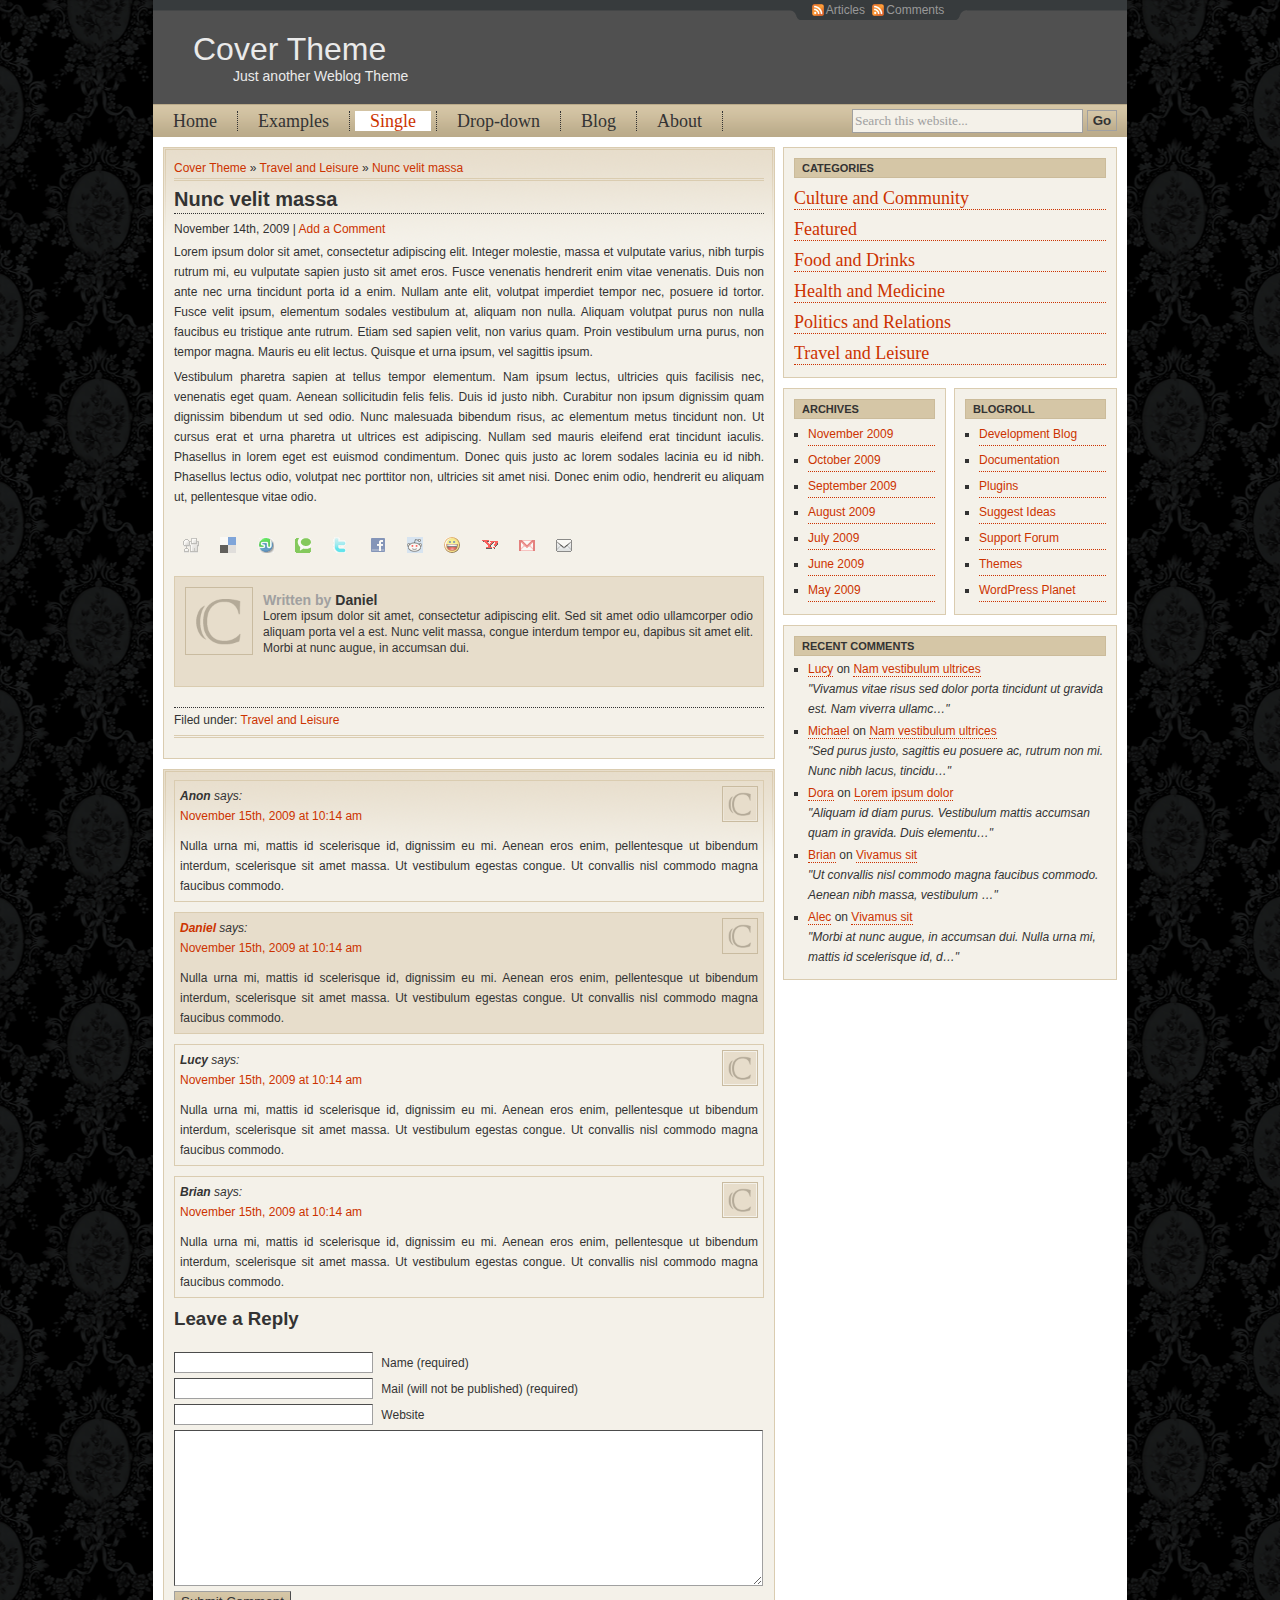
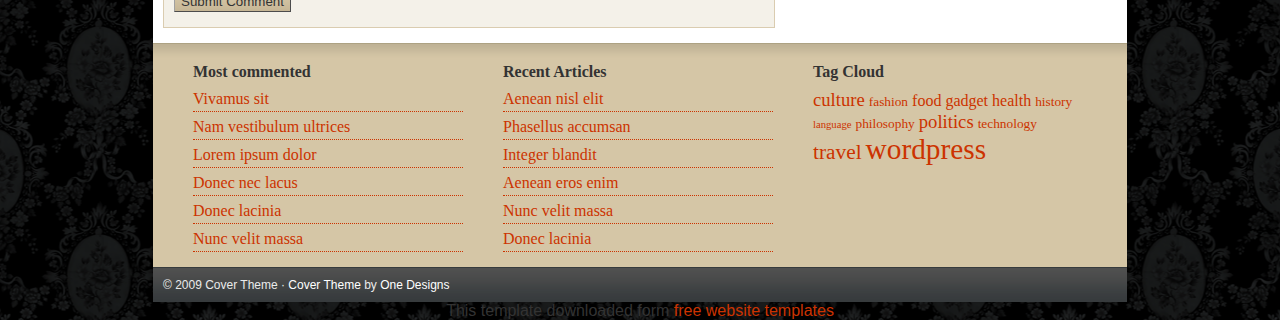
==== cover_template_1982/single.html @ d80b28c7 "first commit" ====
<!DOCTYPE html PUBLIC "-//W3C//DTD XHTML 1.0 Transitional//EN" "http://www.w3.org/TR/xhtml1/DTD/xhtml1-transitional.dtd">
<html xmlns="http://www.w3.org/1999/xhtml" dir="ltr" lang="en-US">
<head>
<title>Cover Theme | Single</title>
<meta http-equiv="Content-Type" content="text/html; charset=UTF-8" />
<link href="style.css" type="text/css" rel="stylesheet" media="screen" />
<!--[if IE 6]><script src="scripts/suckerfish.js" type="text/javascript"></script><link href="ie6.css" type="text/css" rel="stylesheet" media="screen" /><![endif]-->
<!--[if IE 7]><style>ul#menu li li li {padding-left:0;}</style><![endif]-->
<!--[if IE]><style>#searchform input#searchsubmit {height:24px;}#feeds p {padding-top:1px;}</style><![endif]-->
</head>
<body>
<div id="wrapper">
  <div id="feeds">
    <p><a class="rsslink" href="#">Articles</a> <a class="rsslink" href="#">Comments</a></p>
  </div>
  <!-- /feeds -->
  <div id="topbar"> </div>
  <!-- /topbar -->
  <div id="header">
    <h1><a href="#">Cover Theme</a></h1>
    <h2>Just another Weblog Theme</h2>
  </div>
  <!-- /header -->
  <form method="get" id="searchform" action="#" >
    <input type="text" value="Search this website..." onfocus="if (this.value == 'Search this website...') {this.value = '';}" onblur="if (this.value == '') {this.value = 'Search this website...';}" name="s" id="s" />
    <input type="submit" id="searchsubmit" value="Go" />
  </form>
  <div id="nav">
    <ul id="menu">
      <li><a href="#">Home</a></li>
      <li><a href="examples.html">Examples</a></li>
      <li class="current_page_item"><a href="single.html">Single</a></li>
      <li><a href="#">Drop-down</a>
        <ul>
          <li><a href="#">Level 1</a></li>
          <li><a href="#">Level 1</a>
            <ul>
              <li><a href="#">Level 2</a></li>
              <li><a href="#">Level 2</a>
                <ul>
                  <li><a href="#">Level 3</a></li>
                  <li><a href="#">Level 3</a></li>
                </ul>
              </li>
            </ul>
          </li>
        </ul>
      </li>
      <li><a href="#">Blog</a></li>
      <li><a href="#">About</a></li>
    </ul>
    <!-- /menu -->
  </div>
  <!-- /nav -->
  <div id="content">
    <div id="center">
      <div id="the_loop">
        <p class="address"><a href="#">Cover Theme</a> &raquo; <a href="#">Travel and Leisure</a> &raquo; <a href="#">Nunc velit massa</a></p>
        <div class="post">
          <h2><a href="#">Nunc velit massa</a></h2>
          <p class="postmeta">November 14th, 2009 | <a href="#">Add a Comment</a></p>
          <div class="the_content">
            <p>Lorem ipsum dolor sit amet, consectetur adipiscing elit. Integer molestie, massa et vulputate varius, nibh turpis rutrum mi, eu vulputate sapien justo sit amet eros. Fusce venenatis hendrerit enim vitae venenatis. Duis non ante nec urna tincidunt porta id a enim. Nullam ante elit, volutpat imperdiet tempor nec, posuere id tortor. Fusce velit ipsum, elementum sodales vestibulum at, aliquam non nulla. Aliquam volutpat purus non nulla faucibus eu tristique ante rutrum. Etiam sed sapien velit, non varius quam. Proin vestibulum urna purus, non tempor magna. Mauris eu elit lectus. Quisque et urna ipsum, vel sagittis ipsum.</p>
            <p>Vestibulum pharetra sapien at tellus tempor elementum. Nam ipsum lectus, ultricies quis facilisis nec, venenatis eget quam. Aenean sollicitudin felis felis. Duis id justo nibh. Curabitur non ipsum dignissim quam dignissim bibendum ut sed odio. Nunc malesuada bibendum risus, ac elementum metus tincidunt non. Ut cursus erat et urna pharetra ut ultrices est adipiscing. Nullam sed mauris eleifend erat tincidunt iaculis. Phasellus in lorem eget est euismod condimentum. Donec quis justo ac lorem sodales lacinia eu id nibh. Phasellus lectus odio, volutpat nec porttitor non, ultricies sit amet nisi. Donec enim odio, hendrerit eu aliquam ut, pellentesque vitae odio.</p>
            <div class="share_save_container">
              <ul class="share_save_list">
                <li><a href="#"><img src="images/share/digg.png" alt=""></a></li>
                <li><a href="#"><img src="images/share/delicious.png" alt=""></a></li>
                <li><a href="#"><img src="images/share/stumbleupon.png" alt=""></a></li>
                <li><a href="#"><img src="images/share/technorati.png" alt=""></a></li>
                <li><a href="#"><img src="images/share/twitter.png" alt=""/></a></li>
                <li><a href="#"><img src="images/share/facebook.png" alt=""></a></li>
                <li><a href="#"><img src="images/share/reddit.png" alt=""></a></li>
                <li><a href="#"><img src="images/share/yim.png" alt=""/></a></li>
                <li><a href="#"><img src="images/share/yahoo.png" alt=""/></a></li>
                <li><a href="#"><img src="images/share/gmail.png" alt=""/></a></li>
                <li><a href="#"><img src="images/share/email.png" alt=""></a></li>
              </ul>
              <!-- /share_save_list -->
            </div>
            <!-- /share_save_container -->
            <div class="the_author"> <img alt="" src="images/avatar.png" class="avatar avatar-64 photo" height="64" width="64" />
              <h3><span>Written by</span> <a href="#">Daniel</a></h3>
              <p>Lorem ipsum dolor sit amet, consectetur adipiscing elit. Sed sit amet odio ullamcorper odio aliquam porta vel a est. Nunc velit massa, congue interdum tempor eu, dapibus sit amet elit. Morbi at nunc augue, in accumsan dui.</p>
              <div id="author_meta"> </div>
              <!-- /author_meta -->
            </div>
            <!-- /the_author -->
          </div>
          <!-- /the_content -->
          <p class="details">Filed under: <a href="#">Travel and Leisure</a></p>
        </div>
        <!-- /post -->
      </div>
      <!-- /the_loop -->
      <div id="comments_template">
        <ol class="commentlist">
          <li class="comment">
            <div class="comment-author"> <img alt="" src="images/avatar.png" class="avatar avatar-32 photo" height="32" width="32" /> <cite><strong>Anon</strong> says: </cite>
              <div class="comment-meta commentmetadata"><a href="#">November 15th, 2009 at 10:14 am</a></div>
            </div>
            <!-- /comment-author -->
            <p>Nulla urna mi, mattis id scelerisque id, dignissim eu mi. Aenean eros enim, pellentesque ut bibendum interdum, scelerisque sit amet massa. Ut vestibulum egestas congue. Ut convallis nisl commodo magna faucibus commodo.</p>
          </li>
          <!-- /comment -->
          <li class="comment bypostauthor">
            <div class="comment-author"> <img alt="" src="images/avatar.png" class="avatar avatar-32 photo" height="32" width="32" /> <cite><a href="#"><strong>Daniel</strong></a> says: </cite>
              <div class="comment-meta commentmetadata"><a href="#">November 15th, 2009 at 10:14 am</a></div>
            </div>
            <!-- /comment-author -->
            <p>Nulla urna mi, mattis id scelerisque id, dignissim eu mi. Aenean eros enim, pellentesque ut bibendum interdum, scelerisque sit amet massa. Ut vestibulum egestas congue. Ut convallis nisl commodo magna faucibus commodo.</p>
          </li>
          <!-- /comment -->
          <li class="comment">
            <div class="comment-author"> <img alt="" src="images/avatar.png" class="avatar avatar-32 photo" height="32" width="32" /> <cite><strong>Lucy</strong> says: </cite>
              <div class="comment-meta commentmetadata"><a href="#">November 15th, 2009 at 10:14 am</a></div>
            </div>
            <!-- /comment-author -->
            <p>Nulla urna mi, mattis id scelerisque id, dignissim eu mi. Aenean eros enim, pellentesque ut bibendum interdum, scelerisque sit amet massa. Ut vestibulum egestas congue. Ut convallis nisl commodo magna faucibus commodo.</p>
          </li>
          <!-- /comment -->
          <li class="comment">
            <div class="comment-author"> <img alt="" src="images/avatar.png" class="avatar avatar-32 photo" height="32" width="32" /> <cite><strong>Brian</strong> says: </cite>
              <div class="comment-meta commentmetadata"><a href="#">November 15th, 2009 at 10:14 am</a></div>
            </div>
            <!-- /comment-author -->
            <p>Nulla urna mi, mattis id scelerisque id, dignissim eu mi. Aenean eros enim, pellentesque ut bibendum interdum, scelerisque sit amet massa. Ut vestibulum egestas congue. Ut convallis nisl commodo magna faucibus commodo.</p>
          </li>
          <!-- /comment -->
        </ol>
        <div id="respond">
          <h3>Leave a Reply</h3>
          <form action="#" method="post" id="commentform">
            <p>
              <input type="text" name="author" id="author" value="" size="22" tabindex="1" aria-required='true' />
              <label for="author"><small>Name (required)</small></label>
            </p>
            <p>
              <input type="text" name="email" id="email" value="" size="22" tabindex="2" aria-required='true' />
              <label for="email"><small>Mail (will not be published) (required)</small></label>
            </p>
            <p>
              <input type="text" name="url" id="url" value="" size="22" tabindex="3" />
              <label for="url"><small>Website</small></label>
            </p>
            <p>
              <textarea name="comment" id="comment" cols="100%" rows="10" tabindex="4"></textarea>
            </p>
            <p>
              <input name="submit" type="submit" id="submit" tabindex="5" value="Submit Comment" />
            </p>
          </form>
        </div>
        <!-- /respond -->
      </div>
      <!-- /comments_template -->
    </div>
    <!-- /center -->
    <div id="sidebar">
      <div id="top">
        <div class="topitem">
          <h3>Categories</h3>
          <ul id="categories">
            <li class="cat-item"><a href="#">Culture and Community</a></li>
            <li class="cat-item"><a href="#">Featured</a></li>
            <li class="cat-item"><a href="#">Food and Drinks</a></li>
            <li class="cat-item"><a href="#">Health and Medicine</a></li>
            <li class="cat-item"><a href="#">Politics and Relations</a></li>
            <li class="cat-item"><a href="#">Travel and Leisure</a></li>
          </ul>
          <!-- /categories -->
        </div>
        <!-- /topitem -->
      </div>
      <!-- /top -->
      <div id="left">
        <div class="sitem">
          <h3>Archives</h3>
          <ul class="links">
            <li><a href="#">November 2009</a></li>
            <li><a href="#">October 2009</a></li>
            <li><a href="#">September 2009</a></li>
            <li><a href="#">August 2009</a></li>
            <li><a href="#">July 2009</a></li>
            <li><a href="#">June 2009</a></li>
            <li><a href="#">May 2009</a></li>
          </ul>
          <!-- /links -->
        </div>
        <!-- /sitem -->
      </div>
      <!-- /left -->
      <div id="right">
        <div class="sitem">
          <h3>Blogroll</h3>
          <ul class="links">
            <li><a href="#">Development Blog</a></li>
            <li><a href="#">Documentation</a></li>
            <li><a href="#">Plugins</a></li>
            <li><a href="#">Suggest Ideas</a></li>
            <li><a href="#">Support Forum</a></li>
            <li><a href="#">Themes</a></li>
            <li><a href="#">WordPress Planet</a></li>
          </ul>
          <!-- /links -->
        </div>
        <!-- /sitem -->
      </div>
      <!-- /right -->
      <div id="bottom">
        <div class="sitem">
          <h3>Recent Comments</h3>
          <ul>
            <li class="recentcomments"><a href="#">Lucy</a> on <a href="#">Nam vestibulum ultrices</a><br/>
              <em>&quot;Vivamus vitae risus sed dolor porta tincidunt ut gravida est. Nam viverra ullamc&#8230;&quot;</em></li>
            <li class="recentcomments"><a href="#">Michael</a> on <a href="#">Nam vestibulum ultrices</a><br/>
              <em>&quot;Sed purus justo, sagittis eu posuere ac, rutrum non mi. Nunc nibh lacus, tincidu&#8230;&quot;</em></li>
            <li class="recentcomments"><a href="#">Dora</a> on <a href="#">Lorem ipsum dolor</a><br/>
              <em>&quot;Aliquam id diam purus. Vestibulum mattis accumsan quam in gravida. Duis elementu&#8230;&quot;</em></li>
            <li class="recentcomments"><a href="#">Brian</a> on <a href="#">Vivamus sit</a><br/>
              <em>&quot;Ut convallis nisl commodo magna faucibus commodo. Aenean nibh massa, vestibulum &#8230;&quot;</em></li>
            <li class="recentcomments"><a href="#">Alec</a> on <a href="#">Vivamus sit</a><br/>
              <em>&quot;Morbi at nunc augue, in accumsan dui. Nulla urna mi, mattis id scelerisque id, d&#8230;&quot;</em></li>
          </ul>
        </div>
        <!-- /sitem -->
      </div>
      <!-- /bottom -->
    </div>
    <!-- /sidebar -->
    <div id="footer">
      <div id="fbar">
        <div class="flinks">
          <h3>Most commented</h3>
          <ul>
            <li><a href="#">Vivamus sit</a></li>
            <li><a href="#">Nam vestibulum ultrices</a></li>
            <li><a href="#">Lorem ipsum dolor</a></li>
            <li><a href="#">Donec nec lacus</a></li>
            <li><a href="#">Donec lacinia</a></li>
            <li><a href="#">Nunc velit massa</a></li>
          </ul>
        </div>
        <!-- /flinks -->
        <div class="flinks">
          <h3>Recent Articles</h3>
          <ul>
            <li><a href="#">Aenean nisl elit</a></li>
            <li><a href="#">Phasellus accumsan</a></li>
            <li><a href="#">Integer blandit</a></li>
            <li><a href="#">Aenean eros enim</a></li>
            <li><a href="#">Nunc velit massa</a></li>
            <li><a href="#">Donec lacinia</a></li>
          </ul>
        </div>
        <!-- /flinks -->
        <div class="flinks">
          <h3>Tag Cloud</h3>
          <a href="#" style='font-size: 14pt;'>culture</a> <a href="#" style='font-size: 10pt;'>fashion</a> <a href="#" style='font-size: 12pt;'>food</a> <a href="#" style='font-size: 12pt;'>gadget</a> <a href="#" style='font-size: 12pt;'>health</a> <a href="#" style='font-size: 10pt;'>history</a> <a href="#" style='font-size: 8pt;'>language</a> <a href="#" style='font-size: 10pt;'>philosophy</a> <a href="#" style='font-size: 14pt;'>politics</a> <a href="#" style='font-size: 10pt;'>technology</a> <a href="#" style='font-size: 16pt;'>travel</a> <a href="#" style='font-size: 22pt;'>wordpress</a> </div>
        <!-- /flinks -->
      </div>
      <!-- /fbar -->
      <div id="copyright">
        <p>&copy; 2009 Cover Theme &middot; <a href="http://www.onedesigns.ro/designs/wordpress/cover/">Cover Theme</a> by <a href="http://www.onedesigns.ro">One Designs</a></p>
      </div>
      <!-- /copyright -->
    </div>
    <!-- /footer -->
  </div>
  <!-- /content -->
</div>
<!-- /wrapper -->
<div align=center>This template  downloaded form <a href='http://all-free-download.com/free-website-templates/'>free website templates</a></div></body>
</html>
---- cover_template_1982/style.css ----
@charset "utf-8";

*
{
	margin:0;
	padding:0;
}

body
{
	background-color:#1a1c1d;
	background-image:url(images/bg.png);
	background-position:top center;
	margin:0;
	padding:0;
	font-family:Arial, Helvetica, sans-serif;
	color:#333333;
}

#topbar
{
	height:10px;
	width:974px;
	background-color:#373b3d;
	border-bottom:#444647 1px solid;
	font-size:0;
}

#feeds
{
	float:right;
	padding:0 8px;
	background-image:url(images/feeds.gif);
	background-position:top left;
	background-repeat:no-repeat;
	width:162px;
	margin-right:160px;
	position:absolute;
	margin-left:636px;
}

#feeds p
{
	padding:0 8px 3px 8px;
	text-align:center;
	height:17px;
}

#feeds a:link, #feeds a:visited
{
	color:#999999;
	font-family:Arial, Helvetica, sans-serif;
	font-size:12px;
	text-decoration:none;
	background-image:url(images/feed.png);
	background-position:left;
	background-repeat:no-repeat;
	padding-left:14px;
	margin:0 2px;
}

#feeds a:hover, #feeds a:active
{
	text-decoration:underline;
}

#wrapper
{
	background-color:#ffffff;
	width:974px;
	margin:0 auto;
	position:relative;
}

#header
{
	background-color:#505050;
	font-family:Verdana, Arial, Helvetica, sans-serif;
	display:block;
}

#header h1 a, #header h2
{
	color:#eaeaea;
}

#header h1
{
	font-weight:normal;
	padding-top:20px;
	margin-left:40px;
	font-family:Verdana, Arial, Helvetica, sans-serif;
	margin-top:0;
	margin-bottom:0;
}

#header h1 a:hover, #header h1 a:active
{
	text-decoration:none;
	border-bottom:#eaeaea 1px dotted;
}

#header h2
{
	font-weight:normal;
	font-size:14px;
	padding:0 0 20px 80px;
	font-family:Verdana, Arial, Helvetica, sans-serif;
	margin-top:0;
	margin-bottom:0;
}

#searchform
{
	position:absolute;
	left:699px;
	margin-top:5px;
}

#searchform input#s
{
	color:#a0a0a0;
	border:#a0a0a0 1px solid;
	padding:3px 2px;
	font-family:Georgia, "Times New Roman", Times, serif;
	width:225px;
	background-color:#f4f1e9;
	margin-right:0;
}

#searchform input#searchsubmit
{
	margin-right:10px;
	border:#a0a0a0 1px solid;
	padding:2px;
	width:30px;
	text-align:center;
	background-color:#d5c6a6;
	color:#333333;
	font-weight:bold;
	background-image:url(images/go.png);
}

ul#menu, .menu ul
{
	width:974px;
	height:33px;
	background-color:#d5c6a6;
	background-image:url(images/menu.png);
	list-style-type:none;
	font-family:Georgia, "Times New Roman", Times, serif;
	font-size:18px;
}

ul#menu li, .menu ul li
{
	float:left;
	margin-top:7px;
	padding:0 5px;
	border-right:#333333 1px dotted;
	margin-left:0;
}

ul#menu li a:link, ul#menu li a:visited, .menu ul li a:link, .menu ul li a:visited
{
	display:block;
	text-align:center;
	padding:0 15px;
	text-decoration:none;
	color:#333333;
}


ul#menu li a:hover, ul#menu li a:active, .menu ul li a:hover, .menu ul li a:active, ul#menu li.current_page_item a, .menu ul li.current_page_item a:link, .menu ul li.current_page_item a:visited, .menu ul li.current_page_item a:hover, .menu ul .current_page_item a:active
{
	background-color:#ffffff;
	text-decoration:none;
	color:#cc3300;
}

ul#menu li li
{
	border-right:none;
	margin:0;
	margin-top:1px;
	width:120px;
	padding:0;
}

ul#menu li li li
{
	padding-left:1px;
}
	
ul#menu li li a, ul#menu li li a:link, ul#menu li li a:visited
{
	background:#d5c6a6 url(images/submenu.png) bottom;
	width:120px;
	color:#333333;
	font-size:16px;
	font-family:Georgia, "Times New Roman", Times, serif;
	margin:0;
	line-height:25px;
	text-align:left;
}
	
ul#menu li li a:hover, ul#menu li li a:active
{
	background:#FFFFFF;
	color:#cc3300;
}

ul#menu li ul
{
	z-index:9999;
	position:absolute;
	left:-999em;
	height:auto;
	width:150px;
	margin:0;
	padding:0;
	list-style-type:none;
}

ul#menu li ul a
{ 
	width:120px;
}

ul#menu li ul ul
{
	margin:-26px 0 0 150px;
}

ul#menu li:hover ul ul, ul#menu li:hover ul ul ul
{
	left:-999em;
}

ul#menu li:hover ul, ul#menu li.sfhover ul, ul#menu li li:hover ul, ul#menu li li.sfhover ul, ul#menu li li li:hover ul, ul#menu li li li.sfhover ul
{
	left: auto;
}

ul#menu li:hover, ul#menu li.sfhover
{ 
	position: static;
}

#content
{
	clear:both;
}

#center
{
	float:left;
	width:620px;
	margin-bottom:5px;
}

#headline, #latest, #the_loop, #comments_template
{
	width:590px;
	margin:10px;
	padding:10px;
	border:#daccb0 1px solid;
	background-color:#f4f1e9;
	background-image:url(images/featured.png);
	background-position:top;
	background-repeat:no-repeat;
	overflow:hidden;
}

#headline p, #featured p, #popular p, #latest p, #the_loop p, #comments_template p
{
	overflow:hidden;
}

#headline img, #featured img, #popular img, #latest img, #the_loop img.thumb
{
	float:left;
	margin:5px 10px 10px 0;
	padding:1px;
	border:#c9bba0 1px solid;
}

#headline img, #latest img, #the_loop img, #comments_template img
{
	max-width:586px;
}

#featured img, #popular img
{
	float:left;
	margin:5px 5px 5px 0;
	padding:1px;
	border:#c9bba0 1px solid;
	max-width:276px;
}

#latest img
{
	float:left;
	margin:5px 7px 7px 0;
	padding:1px;
	border:#c9bba0 1px solid;
}

#headline h3, #featured h3, #popular h3, #latest h3, .sitem h3, #top h3
{
	background-color:#d5c6a6;
	font-family:Arial, Helvetica, sans-serif;
	font-size:11px;
	color:#333333;
	padding:3px 7px;
	text-transform:uppercase;
	border:#cbbb9a 1px solid;
	margin-top:0;
	margin-bottom:3px;
}

#headline h2 a, #the_loop h2 a
{
	display:block;
	font-family:Arial, Helvetica, sans-serif;
	margin-top:7px;
	padding-bottom:2px;
	font-size:20px;
	color:#333333;
	border-bottom:#333333 1px dotted;
}

#headline h2 a:link, #headline h2 a:visited, #featured h2 a:link, #featured h2 a:visited, #popular h2 a:link, #popular h2 a:visited, #latest h2 a:link, #latest h2 a:visited, #the_loop h2 a:link, #the_loop h2 a:visited
{
	color:#333333;
	text-decoration:none;
}

#headline h2 a:hover, #headline h2 a:active, #featured h2 a:hover, #featured h2 a:active, #popular h2 a:hover, #popular h2 a:active, #latest h2 a:hover, #latest h2 a:active, #the_loop h2 a:hover, #the_loop h2 a:active
{
	color:#333333;
	text-decoration:underline;
}

p.postmeta
{
	line-height:25px;
}

#headline p, #featured p, #popular p, #latest p
{
	font-family:Arial, Helvetica, sans-serif;
	font-size:12px;
	line-height:20px;
	color:#333333;
}

#headline p,  #latest p
{
	text-align:justify;
}

#headline p a:link, #headline p a:visited,  #featured p a:link, #featured p a:visited, #popular p a:link, #popular p a:visited, #latest p a:link, #latest p a:visited
{
	color:#cc3300;
	text-decoration:none;
}

#headline p a:hover, #headline p a:active, #featured p a:hover, #featured p a:active, #popular p a:hover, #popular p a:active, #latest p a:hover, #latest p a:active
{
	text-decoration:underline;
}

#featured
{
	float:left;
	width:280px;
	margin:0 0 10px 10px;
	padding:10px;
	border:#daccb0 1px solid;
	background-color:#f4f1e9;
	background-image:url(images/list.png);
	background-position:top;
	background-repeat:no-repeat;
	overflow:hidden;
}

#featured h2, #popular h2, #latest h2
{
	font-family:Arial, Helvetica, sans-serif;
	margin-top:7px;
	font-size:16px;
	color:#333333;
}

.spost
{
	clear:both;
	padding-bottom:5px;
	font-family:Arial, Helvetica, sans-serif;
	font-size:12px;
}

#featured .spost, #popular .spost
{
	min-height:123px;
}

.spbottom
{
	clear:both;
	border-bottom:#333333 1px dotted;
}

p.read
{
	margin-top:5px;
}

#popular
{
	float:right;
	width:280px;
	padding:10px;
	border:#daccb0 1px solid;
	background-color:#f4f1e9;
	background-image:url(images/list.png);
	background-position:top;
	background-repeat:no-repeat;
	margin-bottom:10px;
	overflow:hidden;
}

#latest, #bottom
{
	clear:both;
}

#sidebar
{
	float:right;
	width:334px;
	margin:10px;
}

.sitem, .topitem
{
	padding:10px;
	border:#daccb0 1px solid;
	background-color:#f4f1e9;
	margin-bottom:10px;
	font-family:Arial, Helvetica, sans-serif;
	color:#333333;
	overflow:hidden;
}

.sitem form, .topitem form, .sitem input, .topitem input, .sitem textarea, .topitem textarea, .sitem select, .topitem select
{
	max-width:306px;
}

#left .sitem form, #right .sitem form, .sitem input, #right .sitem input, .sitem textarea, #right .sitem textarea, .sitem select, #right .sitem select
{
	max-width:135px;
}

.sitem img, .topitem img
{
	max-width:308px;
}

#left .sitem img, #right .sitem img
{
	max-width:137px;
}

.sitem h3, #top h3
{
	margin-bottom:3px;
}

ul#categories, .topitem ul
{
	list-style-type:none;
	font-family:Georgia, "Times New Roman", Times, serif;
	overflow:hidden;
}

ul#categories li, .topitem ul li
{
	margin-left:0;
	min-height:20px;
	padding:5px 0 2px 0;
	font-size:18px;
	color:#333333;
}

ul#categories li ul, .topitem li ul
{
	margin-left:15px;
}

ul#categories li a:link, ul#categories li a:visited, .topitem ul li a:link, .topitem ul li a:visited
{
	color:#cc3300;
	text-decoration:none;
	padding-top:2px;
}

ul#categories li a:hover, ul#categories li a:active, .topitem ul li a:hover, .topitem ul li a:active
{
	color:#cc3300;
	text-decoration:underline;
}

#left
{
	float:left;
	width:163px;
}

#right
{
	float:right;
	width:163px;
}

.sitem, .widget
{
	font-family:Arial, Helvetica, sans-serif;
	font-size:12px;
}

.sitem ul
{
	list-style-type:square;
	margin-left:14px;
}

.sitem ul li
{
	padding-left:0;
	margin-left:0;
	margin-bottom:2px;
}

.linkcat h2
{
	font-family:Arial, Helvetica, sans-serif;
	font-size:12px;
	color:#333333;
}

.sitem ul li a:link, .sitem ul li a:visited, .topitem ul li a:link, .topitem ul li a:visited
{
	display:block;
	color:#cc3300;
	text-decoration:none;
	padding-top:2px;
	padding-bottom:1px;
	border-bottom:#cc3300 1px dotted;
}

.sitem ul li a:hover, .sitem ul li a:active, .topitem ul li a:hover, .topitem ul li a:active
{
	text-decoration:underline;
}

.recentcomments a
{
	display:inline !important;
	padding:0 !important;
	margin:0 !important;
}

#footer
{
	clear:both;
	background-color:#d5c6a6;
	padding-top:15px;
	background-image:url(images/flinks.png);
	background-position:top;
	background-repeat:repeat-x;
}

#fbar
{
	margin-left:20px;
}

.flinks
{
	float:left;
	width:270px;
	margin:0 20px;
	margin-bottom:10px;
	font-family:Georgia, "Times New Roman", Times, serif;
	color:#333333;
}

.flinks h3
{
	font-family:Georgia, "Times New Roman", Times, serif;
	font-size:16px;
	color:#333333;
	margin-bottom:8px;
}

.flinks ul
{
	list-style-type:none;
	font-family:Georgia, "Times New Roman", Times, serif;
}

.flinks ul li
{
	border-bottom:#cc3300 1px dotted;
	margin-left:0;
	margin-bottom:5px;
	min-height:20px;
	padding:0px 0 2px 0;
	font-size:16px;
	color:#333333;
}

.flinks a:link, .flinks a:visited
{
	color:#cc3300;
	text-decoration:none;
}

.flinks a:hover, .flinks a:active
{
	text-decoration:underline;
}

#copyright
{
	clear:both;
	padding:0 0 7px 10px;
	background-color:#505050;
	color:#eaeaea;
	font-family:Verdana, Arial, Helvetica, sans-serif;
	font-size:12px;
	background-image:url(images/footer.png);
	height:28px;
}

#copyright p
{
	padding-top:8px;
	color:#eaeaea;
	font-family:Verdana, Arial, Helvetica, sans-serif;
	font-size:12px;
}

#copyright a:link, #copyright a:visited
{
	color:#ffffff;
	text-decoration:none;
}

#copyright a:hover, #copyright a:active
{
	text-decoration:underline;
}

.post
{
	padding-bottom:5px;
	background-image:url(images/separator.gif);
	background-position:bottom;
	background-repeat:repeat-x;
	margin-bottom:10px;
}

.the_content p
{
	margin-bottom:5px;
	text-align:justify;
}

p.address
{
	background-image:url(images/separator.gif);
	background-position:bottom;
	background-repeat:repeat-x;
	padding-bottom:3px;
}

p.details
{
	clear:both;
	border-top:#333333 1px dotted;
	margin-top:5px;
	line-height:25px;
}

a:link, a:visited
{
	color:#cc3300;
	text-decoration:none;
}

a:hover, a:active
{
	text-decoration:underline;
}

p
{
	font-family:Arial, Helvetica, sans-serif;
	font-size:12px;
	line-height:20px;
	color:#333333;
	text-align:justify;
	margin:0;
}

img
{
	padding:1px;
	border:#c9bba0 1px solid;
}

.alignleft
{
	float:left;
	margin-right:10px;
}

.alignright
{
	float:right;
	margin-left:10px;
}

.aligncenter, div.aligncenter
{
   display: block;
   margin-left: auto;
   margin-right: auto;
}

img.alignleft
{
	float:left;
	margin:5px 10px 10px 0;
}

img.alignright
{
	float:right;
	margin:5px 0 10px 10px;
}

img.aligncenter, img.centered
{
	display: block;
	margin:10px auto;
}

.wp-caption, .wp-caption-text
{
	background-color:#c9bba0;
	margin-bottom:5px;
}

.wp-caption img
{
	padding:5px;
	border:none;
}

.wp-caption p
{
	text-align:center;
	padding-bottom:5px;
}

hr
{
	border:none;
	height:3px;
	background-image:url(images/separator.gif);
	background-repeat:repeat-x;
	padding:3px 0;
}

h1, h2, h3, h4, h5, h6
{
	font-family:Arial, Helvetica, sans-serif;
	color:#333333;
	margin-bottom:0;
	margin-top:5px;
}

h1, h2
{
	margin-top:5px;
	margin-bottom:3px;
}

dt
{
	font-family:Arial, Helvetica, sans-serif;
	font-size:14px;
}

dd
{
	font-family:Arial, Helvetica, sans-serif;
	font-size:12px;
}

ol, ul
{
	font-family:Arial, Helvetica, sans-serif;
	font-size:12px;
	padding:0;
	margin:0;
}

ul
{
	list-style-type:square;
}

ol li, ul li
{
	margin-left:20px;
	color:#333333;
	line-height:20px;
}

fieldset
{
	border:none;
}

form
{
	font-family:Arial, Helvetica, sans-serif;
	font-size:14px;
	color:#333333;
}

legend
{
	font-family:Arial, Helvetica, sans-serif;
	font-size:14px;
	font-style:italic;
	line-height:20px;
	color:#333333;
	margin:0 0 10px 10px;
}

label
{
	font-family:Arial, Helvetica, sans-serif;
	font-size:12px;
	color:#333333;
	line-height:20px;
}

input, textarea
{
	color:#333333;
	border:#a0a0a0 1px inset;
	padding:2px;
	margin:0 5px 5px 0;
}

input#submit, input[type=submit], input[type=button], input[type=reset]
{
	border:#a0a0a0 1px outset;
}

input[type=radio]
{
	border:none!important;
}

textarea
{
	font-family:Arial, Helvetica, sans-serif;
}

select
{
	font-family:Arial, Helvetica, sans-serif;
	color:#333333;
	margin:0 5px 5px 0;
}

table
{
	font-family:Arial, Helvetica, sans-serif;
	font-size:12px;
	color:#333333;
	border-collapse:collapse;
}

table caption
{
	margin-bottom:5px;
}

table tfoot td
{
	border:none;
	text-align:left;
	padding-top:5px;
}

table tfoot td#prev
{
	text-align:left;
}

table tfoot td#next
{
	text-align:right;
}

table th
{
	background-color:#e6d7b7;
}

table th, td
{
	border:#c9bba0 1px solid;
	padding:3px 5px;
}

#wp-calendar th, #wp-calendar td
{
	text-align:center;
}

#right #wp-calendar th, #right #wp-calendar td, #left #wp-calendar th, #left #wp-calendar td
{
	padding:2px 2px 2px 3px;
}

blockquote
{
	font-family:Arial, Helvetica, sans-serif;
	font-size:12px;
	line-height:20px;
	font-style:italic;
	background-image:url(images/quotes.png);
	background-position:top left;
	background-repeat:no-repeat;
	padding:0 45px 5px 45px;
	margin-top:10px;
}

code, code p, .code
{
	font-family:"Courier New", Courier, monospace;
	font-size:12px;
	background-image:url(images/code.png);
	background-position:top left;
	background-repeat:no-repeat;
	padding:0 45px;
	margin-top:10px;
	display:block;
}

.code p
{
	font-family:"Courier New", Courier, monospace;
}

.wp-pagenavi
{
	font-family:Georgia, "Times New Roman", Times, serif;
	font-size:14px;
	color:#333333;
	margin:0 0 5px 0;
	background-color:#f4f1e9;
}

.wp-pagenavi a, .wp-pagenavi a:link {
	padding: 2px 4px 2px 4px; 
	margin: 2px;
	text-decoration: none;
	border: 1px solid #cc3300;
	color: #cc3300;
	background-color: #f4f1e9;	
}

.wp-pagenavi a:visited {
	padding: 2px 4px 2px 4px; 
	margin: 2px;
	text-decoration: none;
	border: 1px solid #cc3300;
	color: #cc3300;
	background-color: #f4f1e9;	
}
.wp-pagenavi a:hover {	
	border: 1px solid #333333;
	color: #333333;
	background-color: #f4f1e9;
}
.wp-pagenavi a:active {
	padding: 2px 4px 2px 4px; 
	margin: 2px;
	text-decoration: none;
	border: 1px solid #cc3300;
	color: #cc3300;
	background-color: #f4f1e9;	
}
.wp-pagenavi span.pages {
	padding: 2px 4px 2px 4px; 
	margin: 2px 2px 2px 2px;
	color: #333333;
	border: 1px solid #333333;
	background-color: #f4f1e9;
}
.wp-pagenavi span.current {
	padding: 2px 4px 2px 4px; 
	margin: 2px;
	font-weight: bold;
	border: 1px solid #333333;
	color: #333333;
	background-color: #f4f1e9;
}
.wp-pagenavi span.extend {
	padding: 2px 4px 2px 4px; 
	margin: 2px;	
	border: 1px solid #333333;
	color: #333333;
	background-color: #f4f1e9;
}

#comments_template h3
{
	display:block;
	font-family:Arial, Helvetica, sans-serif;
	margin-top:7px;
	padding-bottom:2px;
	color:#333333;
	border-bottom:#333333 1px dotted;
	border-bottom:none;
	margin-bottom:10px;
}

#comments_template ol li
{
	list-style-type:none;
	margin-left:0;
}

#comments_template ol li.bypostauthor, #comments_template ol li.comment-author-admin
{
	background-color:#e7ddcb;
}

.comment
{
	border:#daccb0 1px solid;
	margin-bottom:10px;
	padding:5px;
}

.comment-author img
{
	float:right;
}

.comment-meta
{
	margin-bottom:10px;
}

#commentform
{
	padding-top:10px;
}

#commentform small
{
	font-size:12px;
}

#commentform textarea
{
	width:583px;
}

#commentform input#submit
{
	color:#333333;
	padding:2px 6px;
	background-color:#e7ddcb;
	background-image:url(images/submit.png);
}

p#page-links
{
	font-family:Georgia, "Times New Roman", Times, serif;
	font-size:14px;
	text-align:right;
	margin-bottom:10px;
	float:right;
}

.navigation
{
	font-family:Arial, Helvetica, sans-serif;
	font-size:14px;
	text-align:center;
	padding-top:15px;
}

.navigation .left, .navigation .right
{
	display:inline;
	margin:0 5px;
}

.addtoany_share_save_container
{
	clear:both;
	float:left;
}

.the_author
{
	clear:both;
	border:#daccb0 1px solid;
	margin-bottom:20px;
	padding:10px;
	background-color:#e7ddcb;
	font-family:Arial, Helvetica, sans-serif;
	font-size:12px;
	color:#333333;
	padding-bottom:25px;
	min-height:74px;
}

.the_author p
{
	line-height:16px;
}

.the_author img
{
	float:left;
	margin-right:10px;
}

.the_author h3 a
{
	color:#333333;
}

.the_author h3 span
{
	color:#a0a0a0;
}

#author_meta
{
	width:490px;
	float:right;
	clear:both;
}

#author_website
{
	float:left;
	width:50%;
}

#author_twitter
{
	float:right;
	width:50%;
}

#author_website p, #author_twitter p
{
	text-align:center;
}

.share_save_container
{
	clear:both;
	float:left;
	margin:16px 0;
}

ul.share_save_list
{
	display:inline;
	list-style-type:none;
	margin:0 !important;
	padding:0 !important;
}

ul.share_save_list li
{
	background:none !important;
	border:0;
	display:inline !important;
	line-height:32px;
	list-style-type:none;
	margin:0 !important;
	padding:0 !important;
}

ul.share_save_list li:before
{
	content:"";
}

ul.share_save_list li a
{
	padding:0 9px;
}

ul.share_save_list img
{
	float:none;
	width:16px;
	height:16px;
	border:0;
	margin:0;
	padding:0;
	vertical-align:middle;
}

ul.share_save_list a img
{
	opacity:.6;
	-moz-opacity:.6;
	filter:alpha(opacity=60);
}

ul.share_save_list a:hover img, ul.share_save_list a.share_save_list img
{
	opacity:1;
	-moz-opacity:1;
	filter:alpha(opacity=100);
}

a.share_save_list img
{
	border:0;
	width:auto;
	height:auto;
}

#related
{
	margin-bottom:5px;
}

#related h3
{
	margin-top:10px;
	margin-bottom:5px;
	font-size:14px;
}

img.wp-smiley
{
	border:none;
}

#wordpress
{
	float:right;
	background-image:url(images/wordpress.png);
	width:78px;
	height:35px;
}

#wordpress a
{
	display:block;
	width:78px;
	height:35px;
}
#feedburner
{
	padding:3px;
	margin-top:10px;
}
---- cover_template_1982/ie6.css ----
@charset "utf-8";
/* CSS Document */

#feeds p
{
	padding-top:0;
}

#searchform
{
	margin-top:4px;
}

#headline, #latest, #the_loop, #comments_template
{
	margin-right:0;
}

#featured
{
	margin-left:5px;
}

#latest
{
	margin-top:0;
}

#sidebar
{
	margin-right:5px;
	margin-left:0;
}

#bottom .sitem
{
	width:312px;
}

.sitem ul
{
	margin-left:16px;
}
 
.sitem ul li
{
	display:block;
}
 
.sitem ul li a
{
	width:100%;
}

#footer
{
	padding-top:7px;
}

#fbar
{
	margin-left:0;
}

#copyright
{
	padding-bottom:0;
}

#feedburner
{
	margin-top:8px;
}

#feedburner #submit
{
	width:65px;
}

ul#menu li li
{
	margin-top:0;
}

ul#menu li li li
{
	padding-left:0;
}

ul#menu li.sfhover ul ul, ul#menu li.sfhover ul ul ul
{
	left: -999em;
}

ul#menu li.sfhover ul, ul#menu li li.sfhover ul, ul#menu li li li.sfhover ul
{
	left: auto;
}

ul#menu li.sfhover
{ 
	position: static;
}
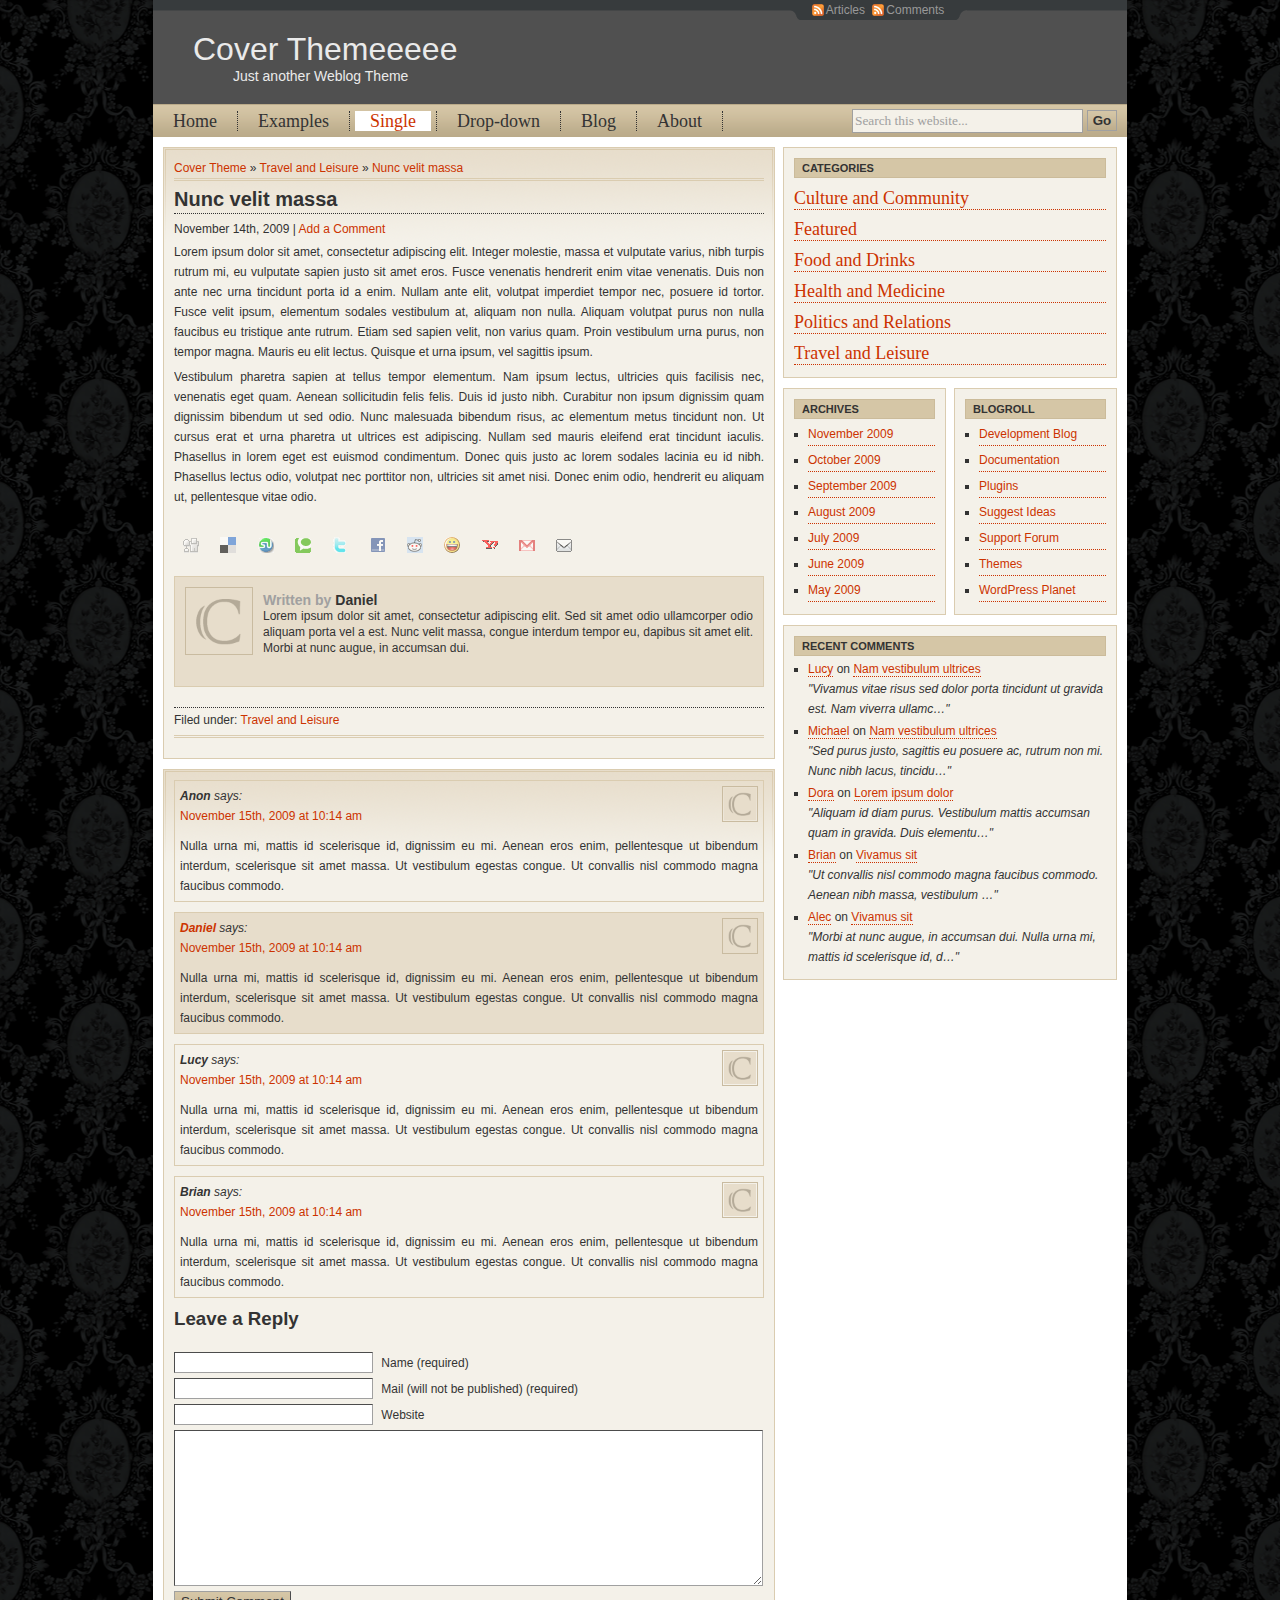
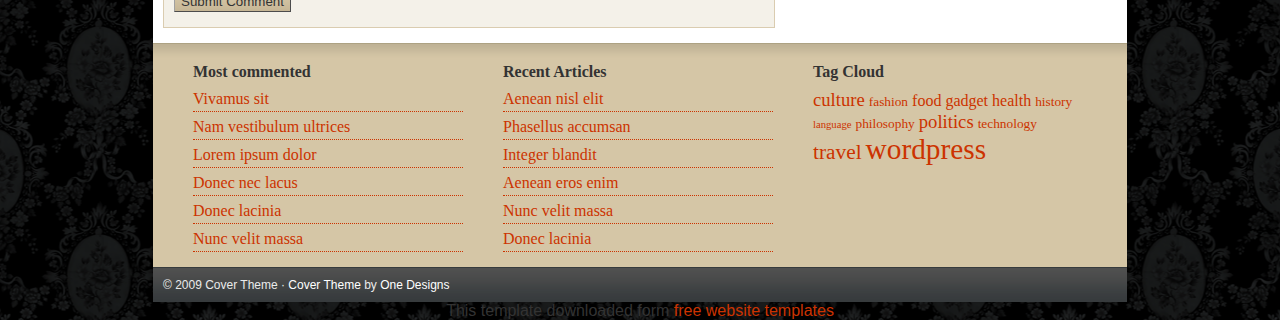
==== commit 528691b5: "h1を変更しました" ====
--- a/cover_template_1982/single.html
+++ b/cover_template_1982/single.html
@@ -17,7 +17,7 @@
   <div id="topbar"> </div>
   <!-- /topbar -->
   <div id="header">
-    <h1><a href="#">Cover Theme</a></h1>
+    <h1><a href="#">Cover Themeeeee</a></h1>
     <h2>Just another Weblog Theme</h2>
   </div>
   <!-- /header -->
